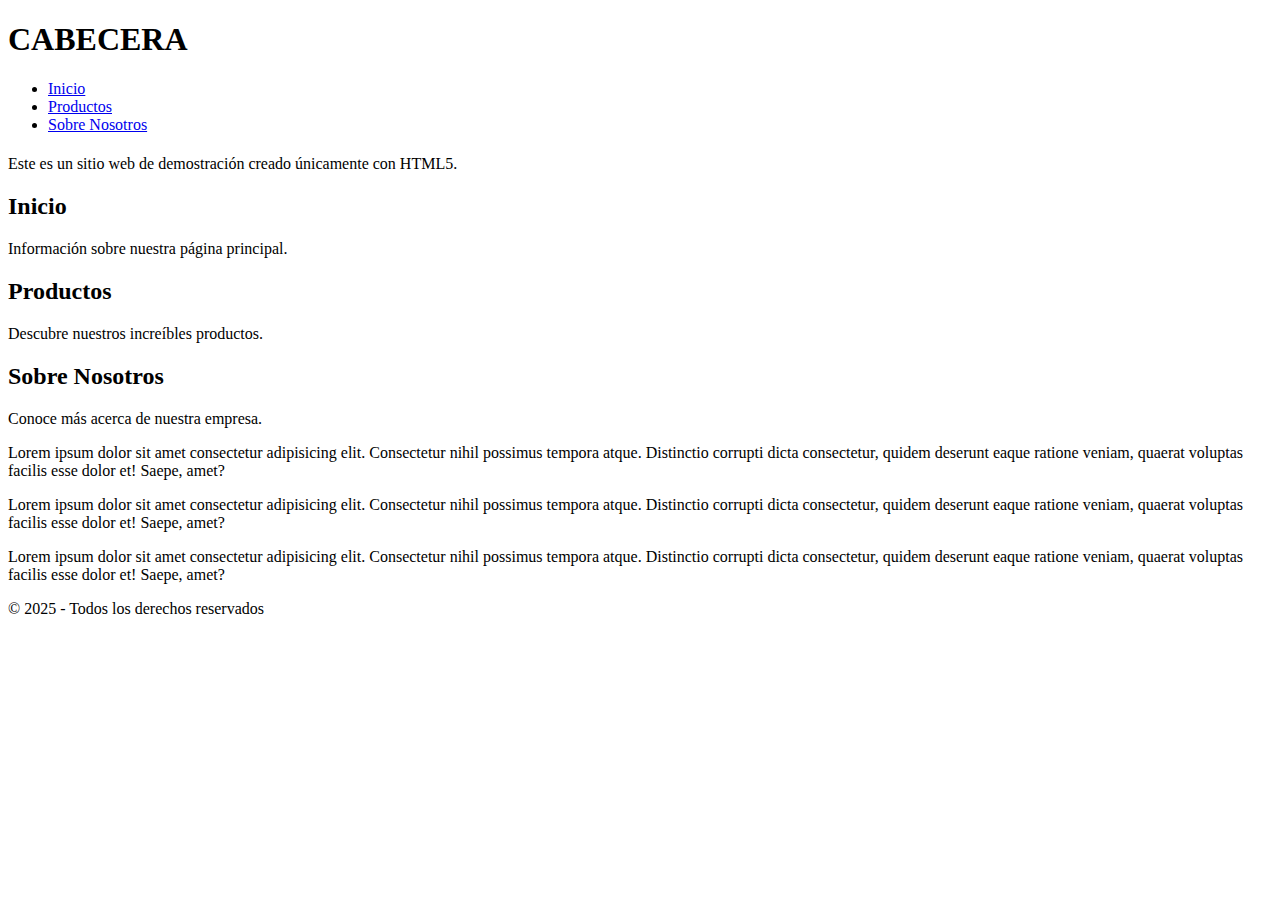
==== Actividad_solo_html.html @ b6aba2a0 "Actividad requerida en lenguaje de marcas." ====
<!DOCTYPE html>
<html lang="es">
<head>
    <meta charset="UTF-8">
    <meta name="viewport" content="width=device-width, initial-scale=1.0">
    <title>Mi Sitio Web</title>
</head>
<body>

    <header>
        <h1>CABECERA</h1>
        <nav>
            <ul>
                <li><a href="#inicio">Inicio</a></li>
                <li><a href="#productos">Productos</a></li>
                <li><a href="#sobre-nosotros">Sobre Nosotros</a></li>
            </ul>
        </nav>
    </header>
    
    <main>
        <h1></h1>
        <p>Este es un sitio web de demostración creado únicamente con HTML5.</p>
        
        <section>
            <div>
                <h2>Inicio</h2>
                <p>Información sobre nuestra página principal.</p>
            </div>
            <div>
                <h2>Productos</h2>
                <p>Descubre nuestros increíbles productos.</p>
            </div>
            <div>
                <h2>Sobre Nosotros</h2>
                <p>Conoce más acerca de nuestra empresa.</p>
            </div>
        </section>
    </main>

    <section>
        <article>
            <p>Lorem ipsum dolor sit amet consectetur adipisicing elit. Consectetur nihil possimus tempora atque. Distinctio corrupti dicta consectetur, quidem deserunt eaque ratione veniam, quaerat voluptas facilis esse dolor et! Saepe, amet?</p>
        </article>

        <article>
            <p>Lorem ipsum dolor sit amet consectetur adipisicing elit. Consectetur nihil possimus tempora atque. Distinctio corrupti dicta consectetur, quidem deserunt eaque ratione veniam, quaerat voluptas facilis esse dolor et! Saepe, amet?</p>
        </article>

        <article>
            <p>Lorem ipsum dolor sit amet consectetur adipisicing elit. Consectetur nihil possimus tempora atque. Distinctio corrupti dicta consectetur, quidem deserunt eaque ratione veniam, quaerat voluptas facilis esse dolor et! Saepe, amet?</p>
        </article>

    </section>
    
    <footer>
        <p>&copy; 2025 - Todos los derechos reservados</p>
    </footer>
</body>
</html>
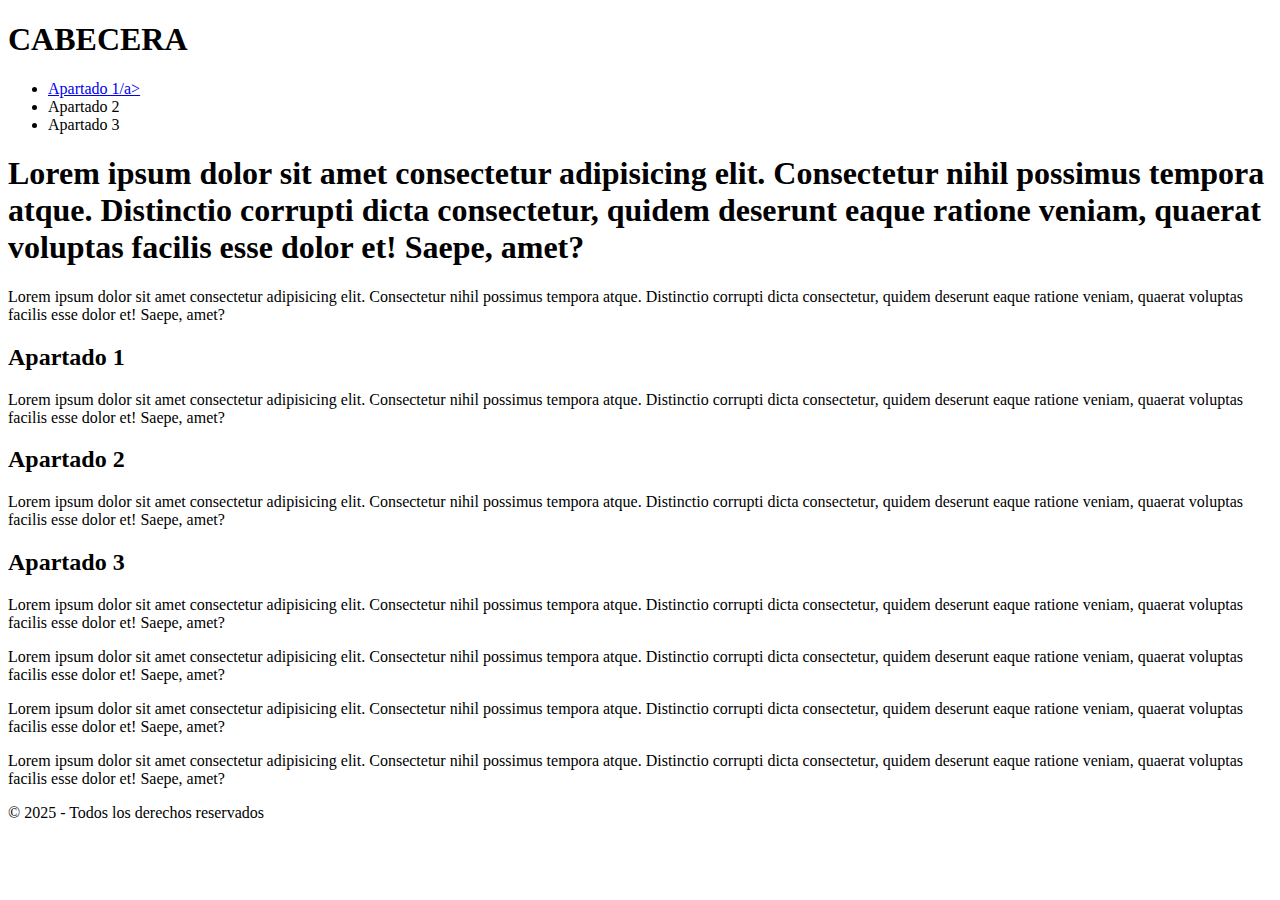
==== commit 7015eec2: "Update Actividad_solo_html.html" ====
--- a/Actividad_solo_html.html
+++ b/Actividad_solo_html.html
@@ -11,29 +11,29 @@
         <h1>CABECERA</h1>
         <nav>
             <ul>
-                <li><a href="#inicio">Inicio</a></li>
-                <li><a href="#productos">Productos</a></li>
-                <li><a href="#sobre-nosotros">Sobre Nosotros</a></li>
+                <li><a href="#apartado1">Apartado 1/a></li>
+                <li><a href="#apartado2"></a>Apartado 2</li>
+                <li><a href="#apartado3"></a>Apartado 3</li>
             </ul>
         </nav>
     </header>
     
     <main>
-        <h1></h1>
-        <p>Este es un sitio web de demostración creado únicamente con HTML5.</p>
+        <h1>Lorem ipsum dolor sit amet consectetur adipisicing elit. Consectetur nihil possimus tempora atque. Distinctio corrupti dicta consectetur, quidem deserunt eaque ratione veniam, quaerat voluptas facilis esse dolor et! Saepe, amet?</h1>
+        <p>Lorem ipsum dolor sit amet consectetur adipisicing elit. Consectetur nihil possimus tempora atque. Distinctio corrupti dicta consectetur, quidem deserunt eaque ratione veniam, quaerat voluptas facilis esse dolor et! Saepe, amet?</p>
         
         <section>
             <div>
-                <h2>Inicio</h2>
-                <p>Información sobre nuestra página principal.</p>
+                <h2>Apartado 1</h2>
+                <p>Lorem ipsum dolor sit amet consectetur adipisicing elit. Consectetur nihil possimus tempora atque. Distinctio corrupti dicta consectetur, quidem deserunt eaque ratione veniam, quaerat voluptas facilis esse dolor et! Saepe, amet?</p>
             </div>
             <div>
-                <h2>Productos</h2>
-                <p>Descubre nuestros increíbles productos.</p>
+                <h2>Apartado 2</h2>
+                <p>Lorem ipsum dolor sit amet consectetur adipisicing elit. Consectetur nihil possimus tempora atque. Distinctio corrupti dicta consectetur, quidem deserunt eaque ratione veniam, quaerat voluptas facilis esse dolor et! Saepe, amet?</p>
             </div>
             <div>
-                <h2>Sobre Nosotros</h2>
-                <p>Conoce más acerca de nuestra empresa.</p>
+                <h2>Apartado 3</h2>
+                <p>Lorem ipsum dolor sit amet consectetur adipisicing elit. Consectetur nihil possimus tempora atque. Distinctio corrupti dicta consectetur, quidem deserunt eaque ratione veniam, quaerat voluptas facilis esse dolor et! Saepe, amet?</p>
             </div>
         </section>
     </main>
